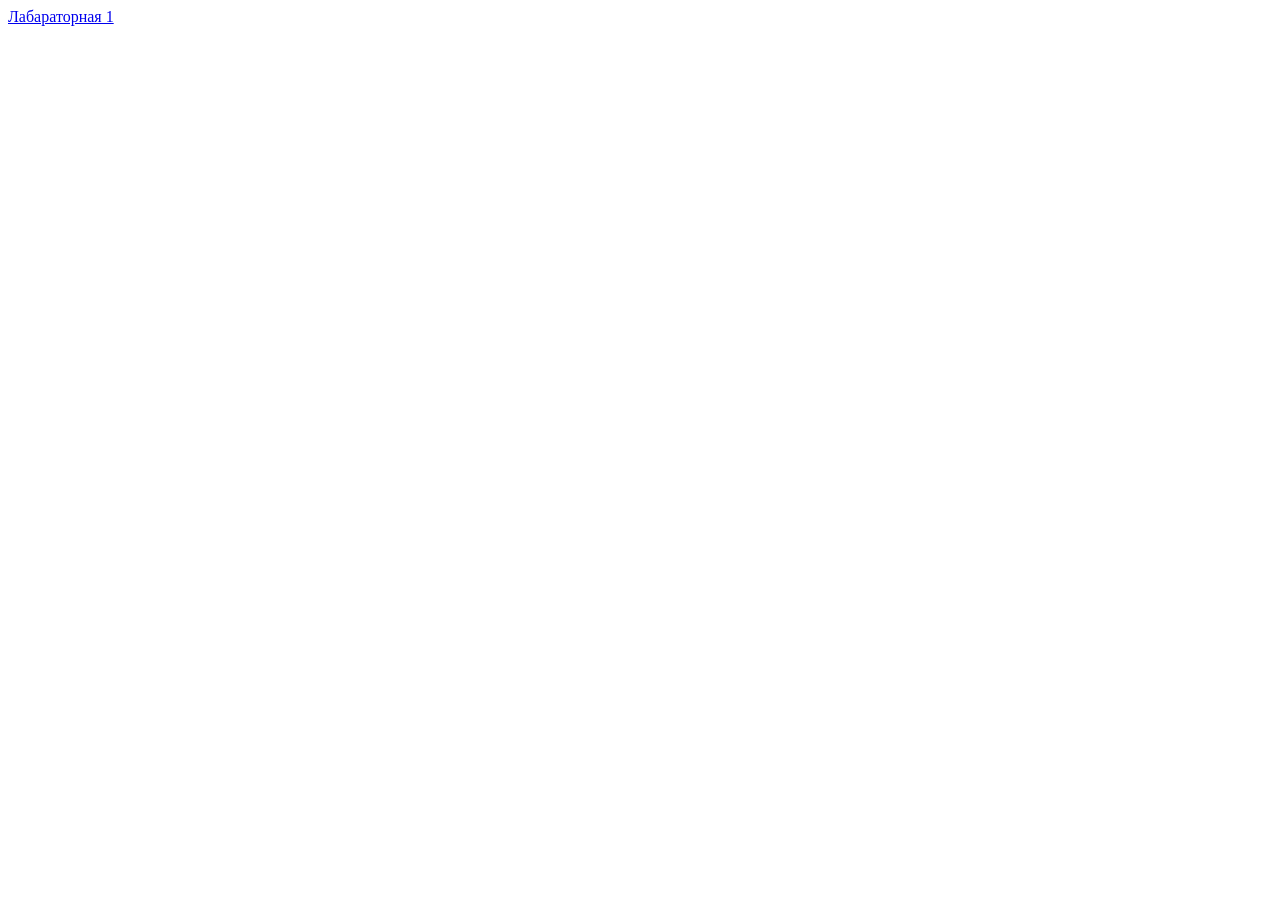
==== index.html @ 61256f8c "well this is embarrassing" ====
<!DOCTYPE html>
<html lang="en">
<head>
    <meta charset="UTF-8">
    <meta name="viewport" content="width=device-width, initial-scale=1.0">
    <title>Labs 1</title>
</head>
<body>
    <a href="lab1/index.html">Лабараторная 1</a>
</body>
</html>
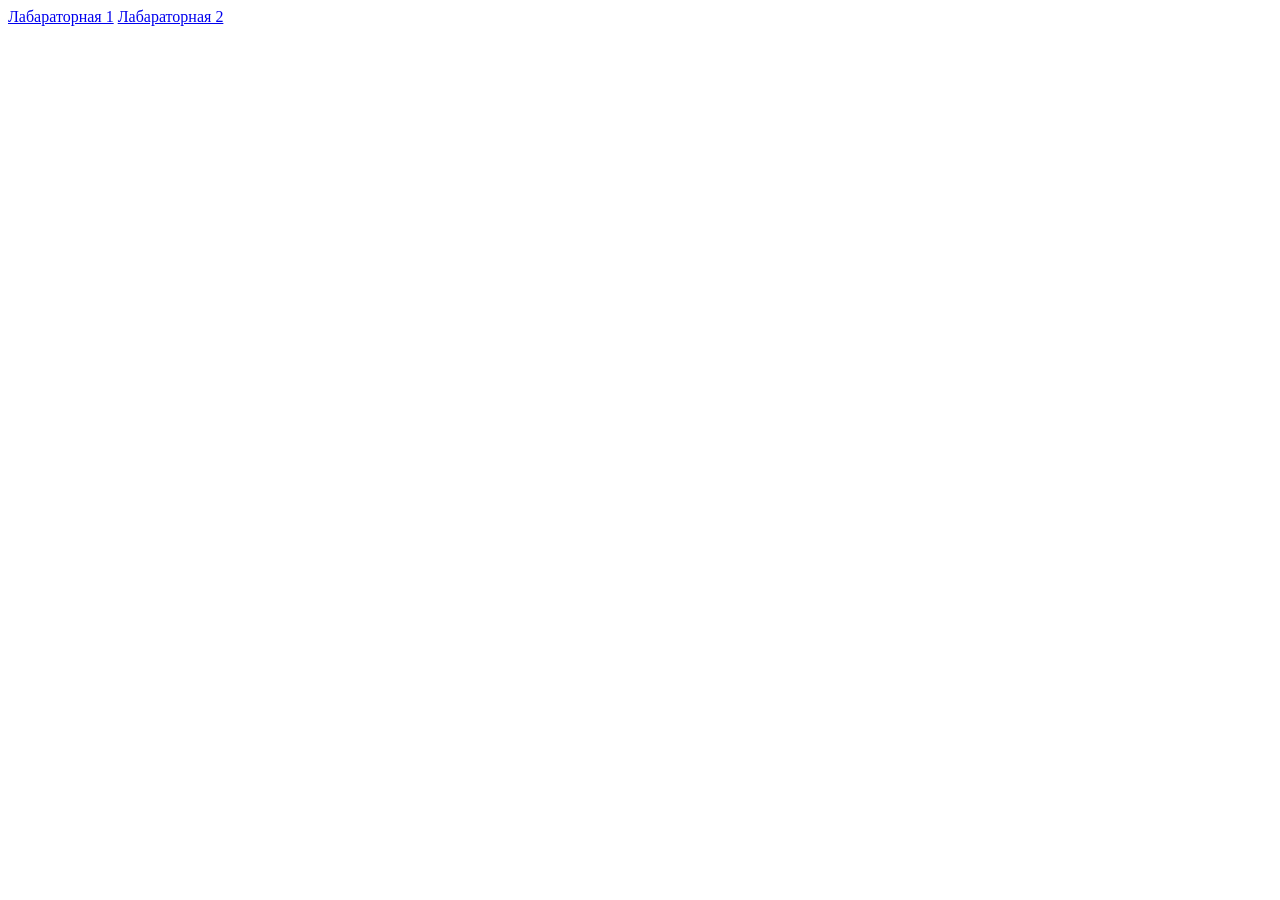
==== commit 948fb611: "lab2 index" ====
--- a/index.html
+++ b/index.html
@@ -7,5 +7,6 @@
 </head>
 <body>
     <a href="lab1/index.html">Лабараторная 1</a>
+    <a href="lab2/index.html">Лабараторная 2</a>
 </body>
 </html>
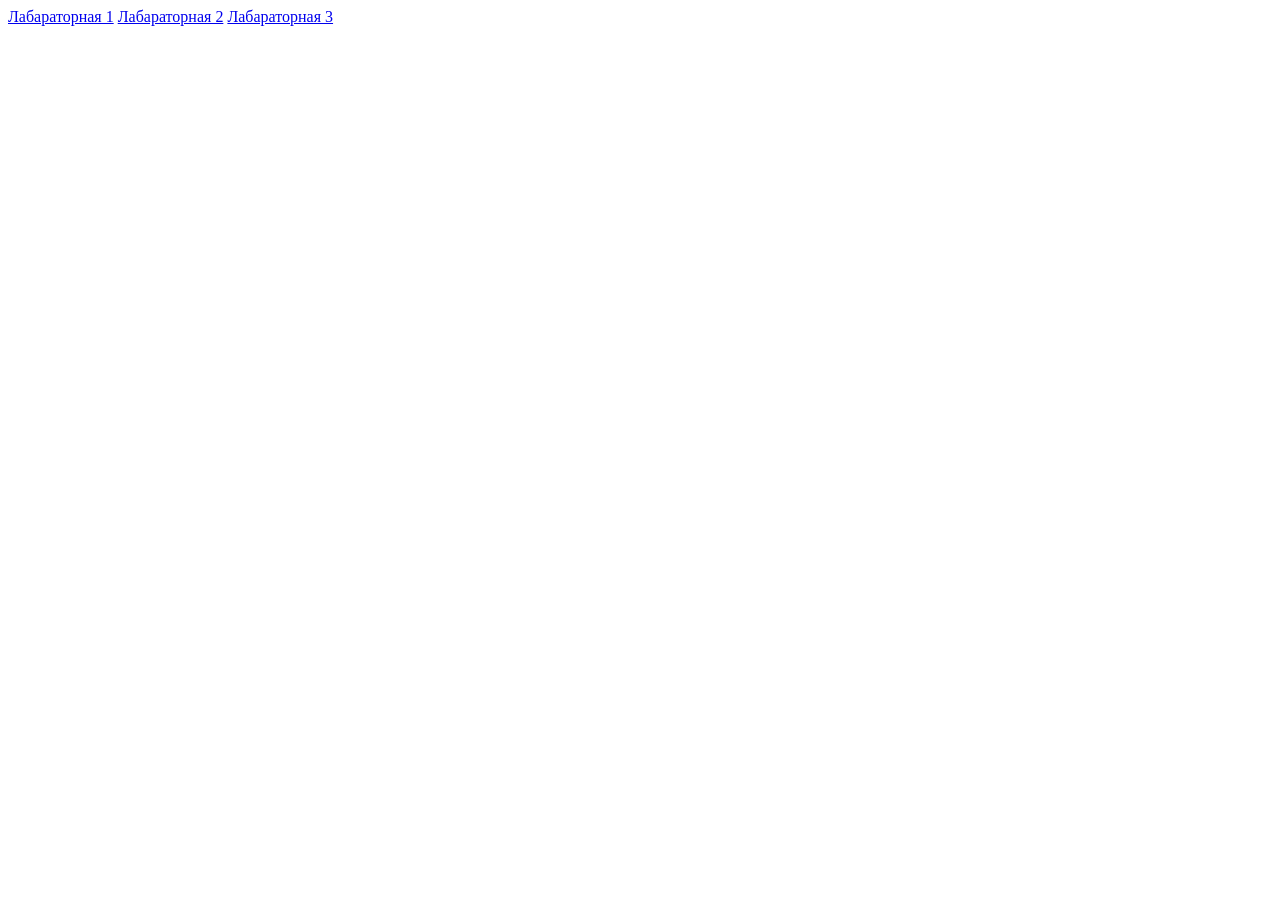
==== commit eaa8ca2a: "lab3 init" ====
--- a/index.html
+++ b/index.html
@@ -8,5 +8,6 @@
 <body>
     <a href="lab1/index.html">Лабараторная 1</a>
     <a href="lab2/index.html">Лабараторная 2</a>
+    <a href="lab3/lab3.html">Лабараторная 3</a>
 </body>
 </html>
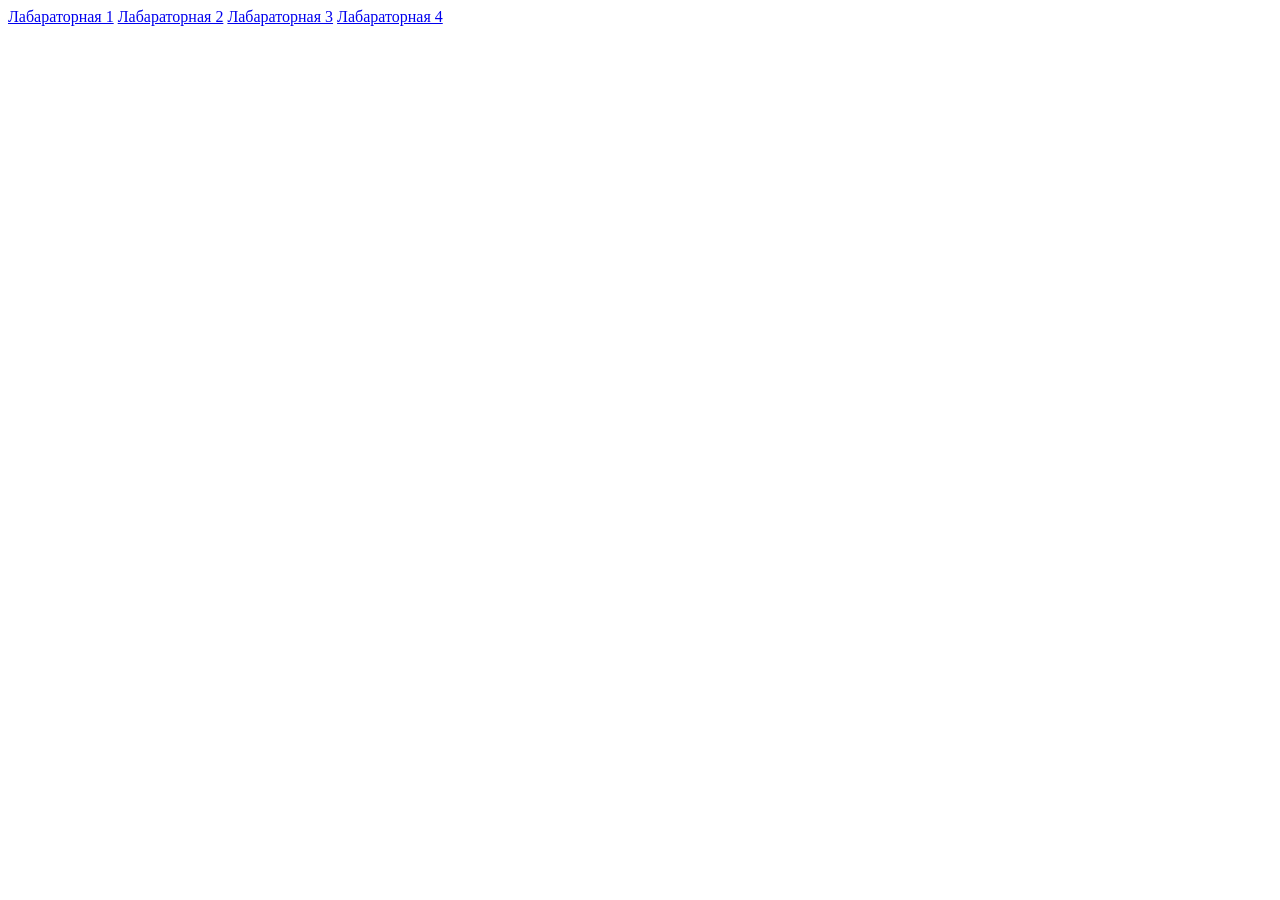
==== commit 7b9f9ea3: "Update index.html" ====
--- a/index.html
+++ b/index.html
@@ -9,5 +9,6 @@
     <a href="lab1/index.html">Лабараторная 1</a>
     <a href="lab2/index.html">Лабараторная 2</a>
     <a href="lab3/lab3.html">Лабараторная 3</a>
+    <a href="lab4/lab3.html">Лабараторная 4</a>
 </body>
-</html>+</html>
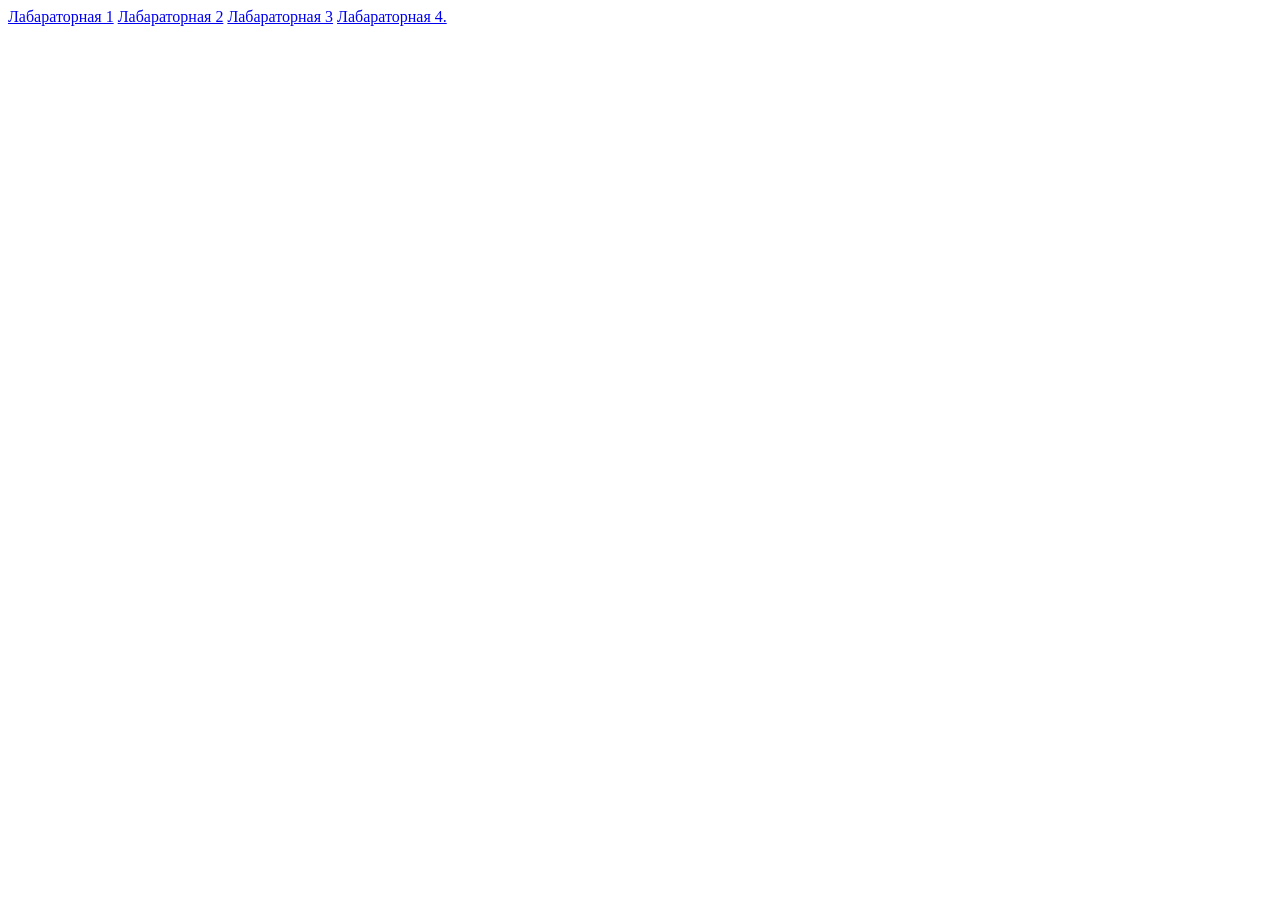
==== commit 02be9287: "lab4 1.0" ====
--- a/index.html
+++ b/index.html
@@ -9,6 +9,6 @@
     <a href="lab1/index.html">Лабараторная 1</a>
     <a href="lab2/index.html">Лабараторная 2</a>
     <a href="lab3/lab3.html">Лабараторная 3</a>
-    <a href="lab4/lab3.html">Лабараторная 4</a>
+    <a href="lab4/lab3.html">Лабараторная 4.</a>
 </body>
 </html>
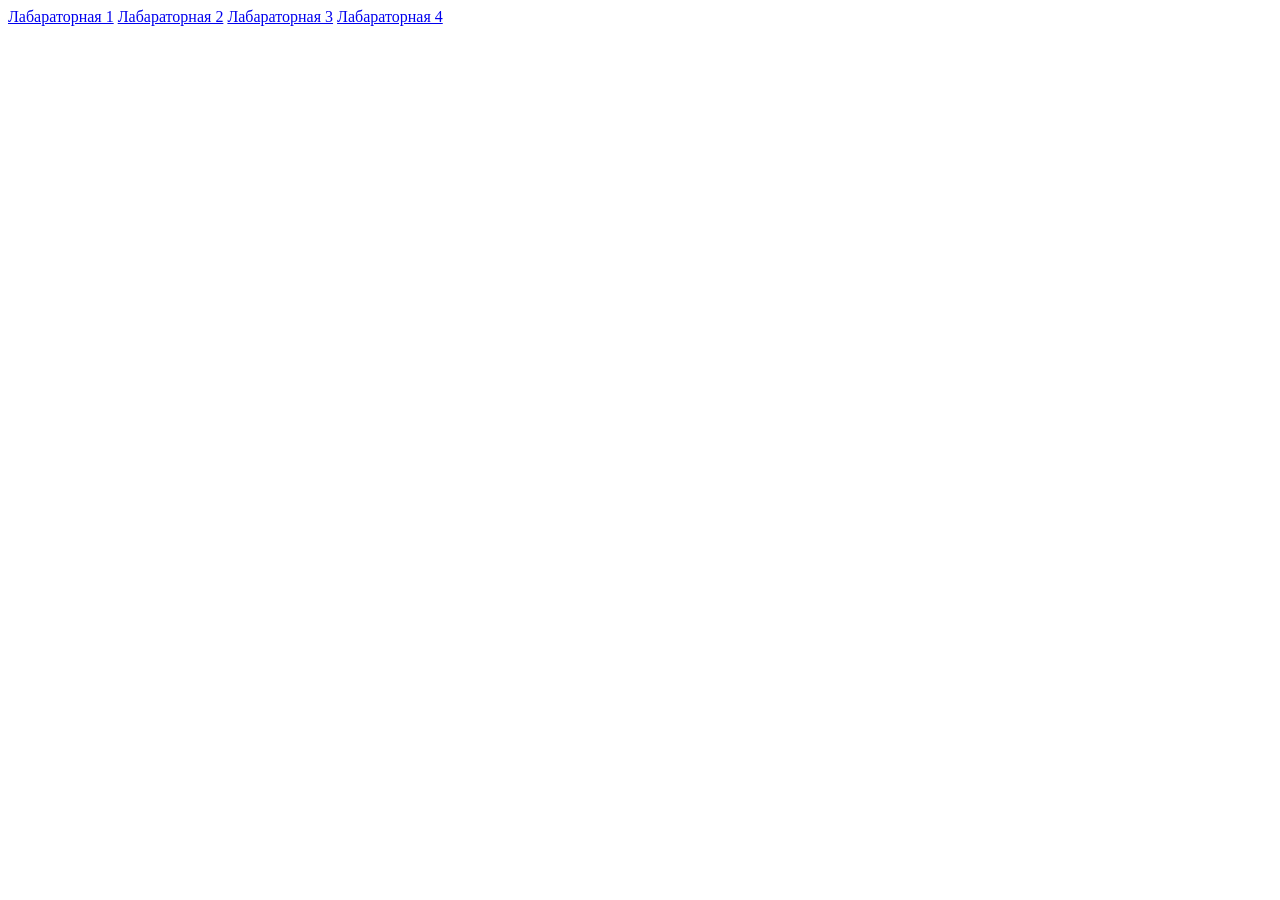
==== commit 0a0fdbbe: "lab4 1.0" ====
--- a/index.html
+++ b/index.html
@@ -9,6 +9,6 @@
     <a href="lab1/index.html">Лабараторная 1</a>
     <a href="lab2/index.html">Лабараторная 2</a>
     <a href="lab3/lab3.html">Лабараторная 3</a>
-    <a href="lab4/lab3.html">Лабараторная 4.</a>
+    <a href="lab4/lab3.html">Лабараторная 4</a>
 </body>
 </html>
